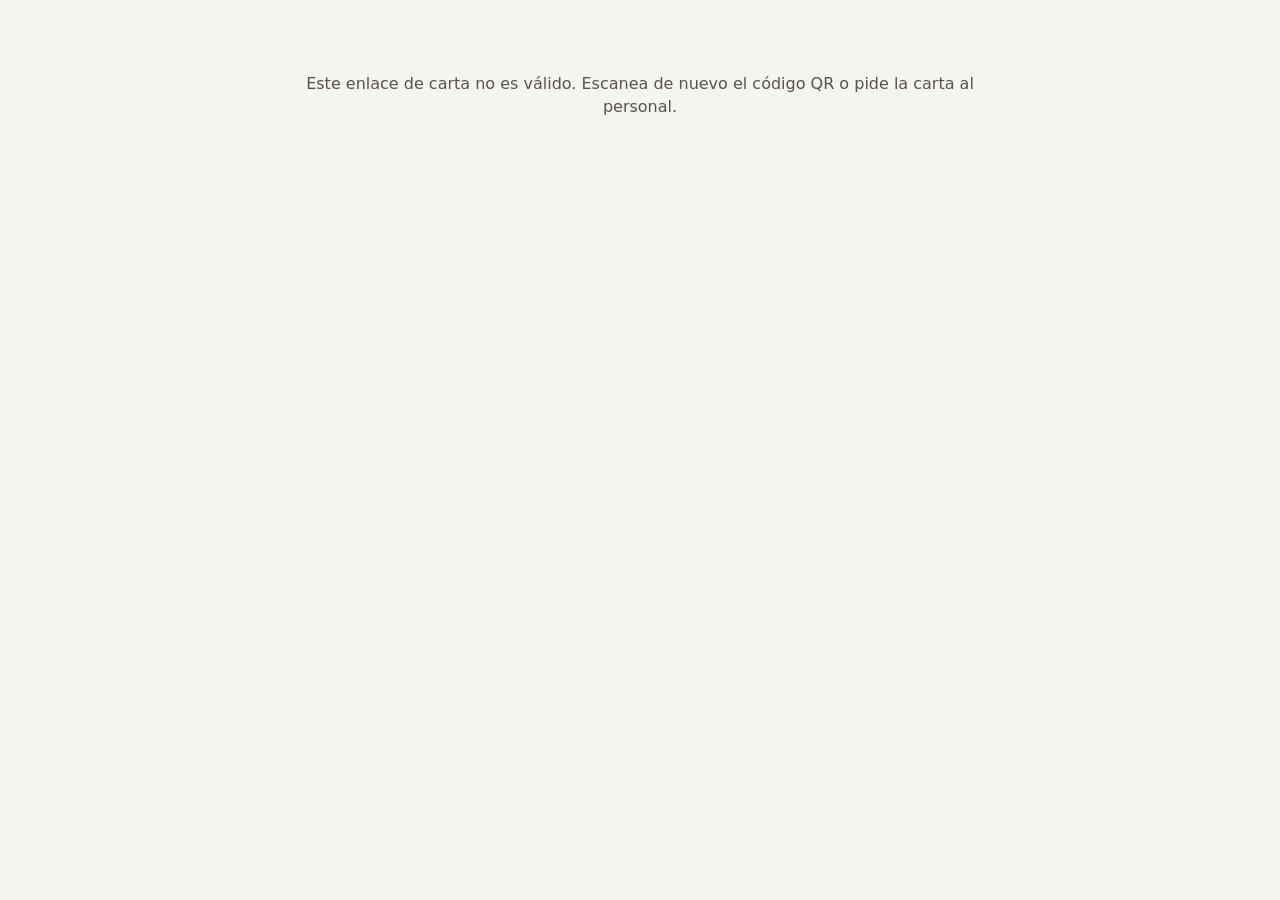
==== carta.html @ 17d5f195 "style: iconos Lucide en toda la app y fondo de cocina tenue (v64) Iconos: - Botones, pestañas, títul" ====
<!DOCTYPE html>
<html lang="es">
<head>
  <meta charset="UTF-8">
  <meta name="viewport" content="width=device-width, initial-scale=1.0">
  <meta name="robots" content="noindex">
  <meta name="theme-color" content="#c0392b">
  <title>Carta y alérgenos</title>
  <link rel="icon" type="image/png" href="iconos/icono-192.png">
  <style>
    :root {
      --bg: #f6f4ef; --card: #ffffff; --texto: #1c1917; --texto2: #57534e; --borde: #e7e5e4;
      --acento: #b4321f; --acento-suave: #fbeae6; --ok: #166534; --ok-suave: #dcfce7; --sombra: 0 1px 3px rgba(0,0,0,.08);
    }
    @media (prefers-color-scheme: dark) {
      :root { --bg: #141210; --card: #1f1c19; --texto: #f5f5f4; --texto2: #c4bfb9; --borde: #3a3530;
              --acento: #f0846f; --acento-suave: #3a1f1a; --ok: #86efac; --ok-suave: #14301e; --sombra: none; }
    }
    * { box-sizing: border-box; }
    body { margin: 0; background: var(--bg); color: var(--texto); font-family: system-ui, -apple-system, 'Segoe UI', Roboto, sans-serif; line-height: 1.45; }
    main { max-width: 760px; margin: 0 auto; padding: 16px 16px 48px; }
    header { text-align: center; padding: 20px 0 8px; }
    header img { max-height: 72px; max-width: 200px; margin-bottom: 8px; }
    h1 { font-size: 1.7rem; margin: 0 0 4px; letter-spacing: -.3px; }
    .sub { color: var(--texto2); font-size: .95rem; margin: 0; }
    .aviso { background: var(--acento-suave); border-radius: 12px; padding: 12px 14px; margin: 16px 0; font-size: .92rem; }
    .aviso strong { color: var(--acento); }
    .buscar { width: 100%; font-size: 1rem; padding: 12px 14px; border: 1px solid var(--borde); border-radius: 12px; background: var(--card); color: var(--texto); margin-bottom: 12px; }
    .filtro-tit { font-size: .95rem; font-weight: 700; margin: 4px 0 8px; }
    .filtros { display: flex; flex-wrap: wrap; gap: 8px; margin-bottom: 8px; }
    .filtro { min-height: 40px; padding: 6px 12px; border-radius: 999px; border: 1px solid var(--borde); background: var(--card); color: var(--texto); font-size: .9rem; cursor: pointer; }
    .filtro[aria-pressed="true"] { background: var(--acento); border-color: var(--acento); color: #fff; }
    .estado-filtro { font-size: .88rem; color: var(--texto2); min-height: 1.3em; margin: 6px 0 4px; }
    .estado-filtro button { background: none; border: none; color: var(--acento); text-decoration: underline; cursor: pointer; font-size: .88rem; padding: 0 4px; }
    h2 { font-size: 1.25rem; margin: 26px 0 10px; padding-bottom: 6px; border-bottom: 2px solid var(--acento); }
    h3 { font-size: 1rem; margin: 18px 0 8px; color: var(--texto2); }
    .item { background: var(--card); border: 1px solid var(--borde); border-radius: 12px; padding: 12px 14px; margin-bottom: 10px; box-shadow: var(--sombra); }
    .item-cab { display: flex; justify-content: space-between; gap: 12px; align-items: baseline; }
    .item-nombre { font-weight: 700; font-size: 1.05rem; }
    .item-precio { font-weight: 700; white-space: nowrap; }
    .item-desc { color: var(--texto2); font-size: .92rem; margin: 4px 0 0; }
    .als { display: flex; flex-wrap: wrap; gap: 6px; margin-top: 8px; }
    .al { font-size: .82rem; padding: 3px 9px; border-radius: 999px; background: var(--acento-suave); color: var(--texto); }
    .sin { font-size: .82rem; padding: 3px 9px; border-radius: 999px; background: var(--ok-suave); color: var(--ok); font-weight: 600; }
    .vacio, .error { text-align: center; color: var(--texto2); padding: 40px 12px; }
    footer { margin-top: 32px; font-size: .82rem; color: var(--texto2); text-align: center; }
    footer p { margin: 4px 0; }
  </style>
</head>
<body>
  <main id="carta" aria-live="polite">
    <p class="vacio">Cargando la carta…</p>
  </main>
  <script src="core/voz.js?v=64"></script>
  <script src="core/supabase.js?v=64"></script>
  <script src="modulos/carta-publica.js?v=64"></script>
</body>
</html>
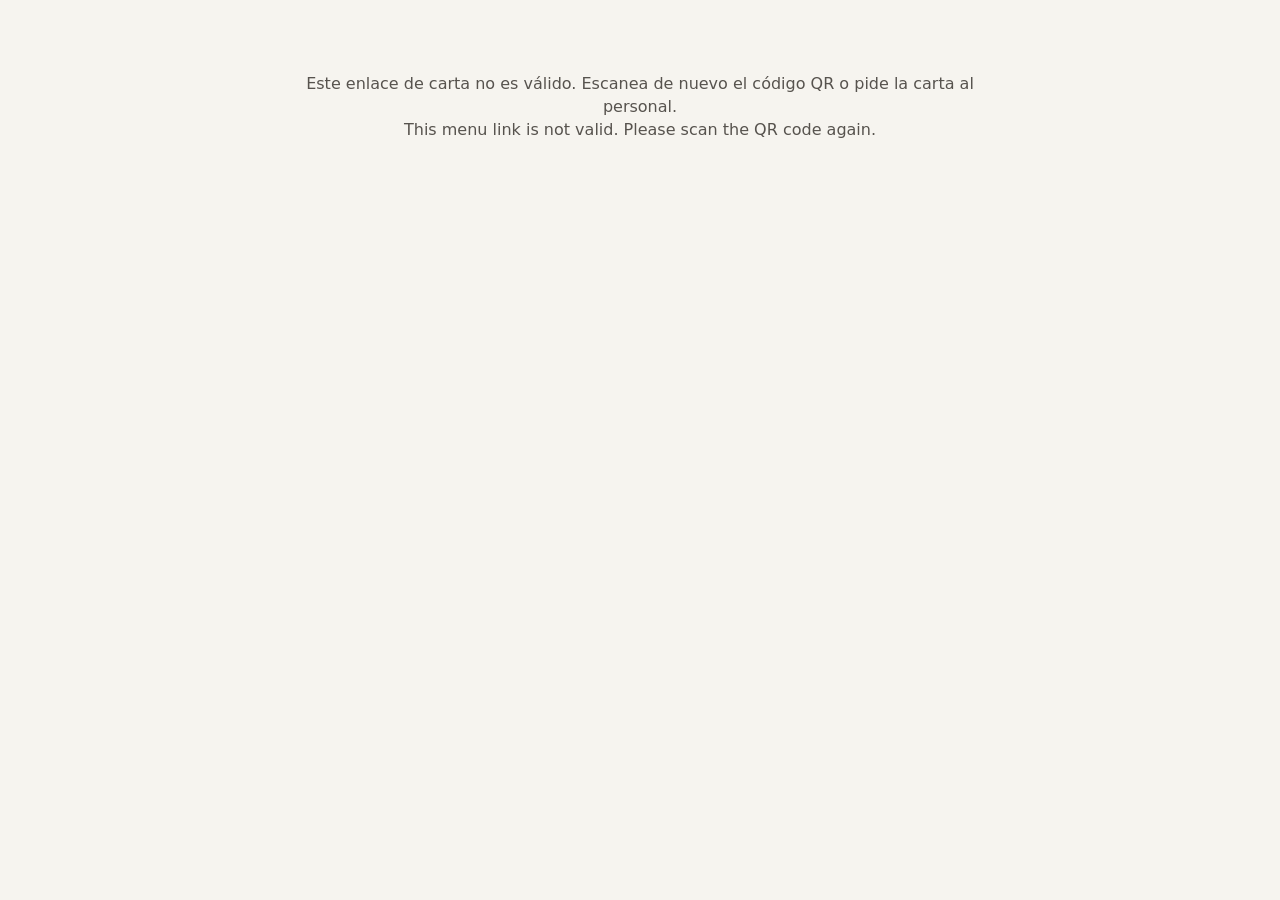
==== commit 4fc47c1a: "feat: carta en idiomas, registro de jornada, coste de bebidas, proveedores y pedidos (v68) - Carta Q" ====
--- a/carta.html
+++ b/carta.html
@@ -45,14 +45,18 @@
     .vacio, .error { text-align: center; color: var(--texto2); padding: 40px 12px; }
     footer { margin-top: 32px; font-size: .82rem; color: var(--texto2); text-align: center; }
     footer p { margin: 4px 0; }
+    .idiomas { display: flex; justify-content: center; gap: 6px; flex-wrap: wrap; padding-top: 4px; }
+    .idioma { min-height: 40px; padding: 6px 12px; border-radius: 999px; border: 1px solid var(--borde); background: var(--card); color: var(--texto); font-size: .9rem; cursor: pointer; }
+    .idioma[aria-pressed="true"] { background: var(--texto); color: var(--bg); border-color: var(--texto); font-weight: 700; }
+    .nota-idioma { font-size: .85rem; color: var(--texto2); margin: -6px 0 12px; }
   </style>
 </head>
 <body>
   <main id="carta" aria-live="polite">
     <p class="vacio">Cargando la carta…</p>
   </main>
-  <script src="core/voz.js?v=64"></script>
-  <script src="core/supabase.js?v=64"></script>
-  <script src="modulos/carta-publica.js?v=64"></script>
+  <script src="core/voz.js?v=68"></script>
+  <script src="core/supabase.js?v=68"></script>
+  <script src="modulos/carta-publica.js?v=68"></script>
 </body>
 </html>
